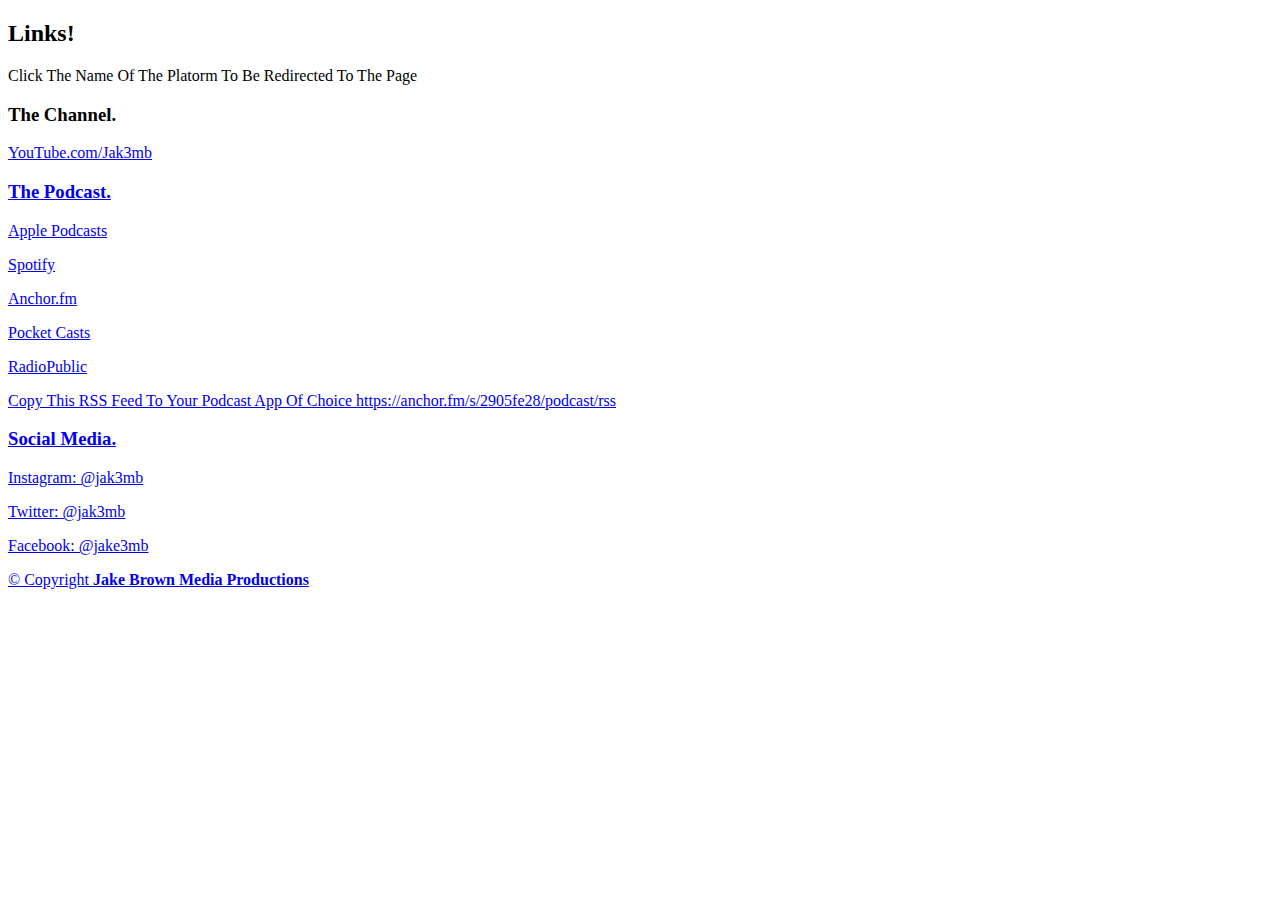
==== links.html @ 1b5c6113 "Update links.html" ====
<!DOCTYPE html>
<html lang="en">

<head>
  <meta charset="utf-8">
  <meta content="width=device-width, initial-scale=1.0" name="viewport">

  <title>Jak3mb</title>
  <meta content="" name="descriptison">
  <meta content="" name="keywords">

  <!-- Favicons -->
  <link href="assets/img/favicon.png" rel="icon">
  <link href="assets/img/apple-touch-icon.png" rel="apple-touch-icon">

  <!-- Google Fonts -->
  <link href="https://fonts.googleapis.com/css?family=Open+Sans:300,300i,400,400i,600,600i,700,700i|Raleway:300,300i,400,400i,500,500i,600,600i,700,700i|Poppins:300,300i,400,400i,500,500i,600,600i,700,700i" rel="stylesheet">

  <!-- Vendor CSS Files -->
  <link href="assets/vendor/bootstrap/css/bootstrap.min.css" rel="stylesheet">
  <link href="assets/vendor/icofont/icofont.min.css" rel="stylesheet">
  <link href="assets/vendor/boxicons/css/boxicons.min.css" rel="stylesheet">
  <link href="assets/vendor/venobox/venobox.css" rel="stylesheet">
  <link href="assets/vendor/owl.carousel/assets/owl.carousel.min.css" rel="stylesheet">
  <link href="assets/vendor/aos/aos.css" rel="stylesheet">

  <!-- Template Main CSS File -->
  <link href="assets/css/style.css" rel="stylesheet">

</head>

<body>

  <!-- ======= Links Section ======= -->

<section id="links" class="links">
      <div class="container">

        <div class="section-title">
          <h2>Links!</h2>
          <p>Click The Name Of The Platorm To Be Redirected To The Page</p>
        </div>

        <div class="row">
            <h3>The Channel.</h3>
             <a href="https://youtube.com/jak3mb"</a> <p>YouTube.com/Jak3mb</p>
            </div>
             
             <div class="row"> 
             <h3>The Podcast.</h3>
               </div>
             <a href="https://podcasts.apple.com/us/podcast/tech-weekly/id1521170479"</a> <p>Apple Podcasts</p>
               </div>
               <div class="row">
             <a href="https://open.spotify.com/show/4nz32MWBscoelt1vEu2uzV"</a> <p>Spotify</p>
                 </div>
                 <div class="row">
             <a href="https://anchor.fm/jak3mb/"</a> <p>Anchor.fm</p>
                   </div>
                   <div class="row">
             <a href="https://pca.st/urje1bz6"</a> <p>Pocket Casts</p>
                     </div>
                     <div class="row">
             <a href="https://radiopublic.com/tech-weekly-Wzogy4"</a> <p>RadioPublic</p>
                       </div>
                       <div class="row">
             <p>Copy This RSS Feed To Your Podcast App Of Choice    https://anchor.fm/s/2905fe28/podcast/rss</p>
                         </div>
            
               <div class="row">
             <h3>Social Media.</h3>
                 </div>
             <a href="https://instagram.com/jak3mb"</a> <p>Instagram: @jak3mb</p>
                 </div>
                 <div class="row">
             <a href="Twitter.com/jak3mb"</a> <p>Twitter: @jak3mb</p>
                   </div>
                 <div class="row">
             <a href="https://facebook.com/jake3mb"</a> <p>Facebook: @jake3mb</p>
                   </div>
            </div>
          </div>
        </div>

      </div>
    </section><!-- End Links Section -->




 <footer id="footer">
    <div class="container">
      <div class="copyright">
        &copy; Copyright <strong><span>Jake Brown Media Productions</span></strong>
      </div>
    </div>
  </footer><!-- End  Footer -->

  <a href="#" class="back-to-top"><i class="icofont-simple-up"></i></a>

  <!-- Vendor JS Files -->
  <script src="assets/vendor/jquery/jquery.min.js"></script>
  <script src="assets/vendor/bootstrap/js/bootstrap.bundle.min.js"></script>
  <script src="assets/vendor/jquery.easing/jquery.easing.min.js"></script>
  <script src="assets/vendor/php-email-form/validate.js"></script>
  <script src="assets/vendor/waypoints/jquery.waypoints.min.js"></script>
  <script src="assets/vendor/counterup/counterup.min.js"></script>
  <script src="assets/vendor/isotope-layout/isotope.pkgd.min.js"></script>
  <script src="assets/vendor/venobox/venobox.min.js"></script>
  <script src="assets/vendor/owl.carousel/owl.carousel.min.js"></script>
  <script src="assets/vendor/typed.js/typed.min.js"></script>
  <script src="assets/vendor/aos/aos.js"></script>

  <!-- Template Main JS File -->
  <script src="assets/js/main.js"></script>

</body>

</html>
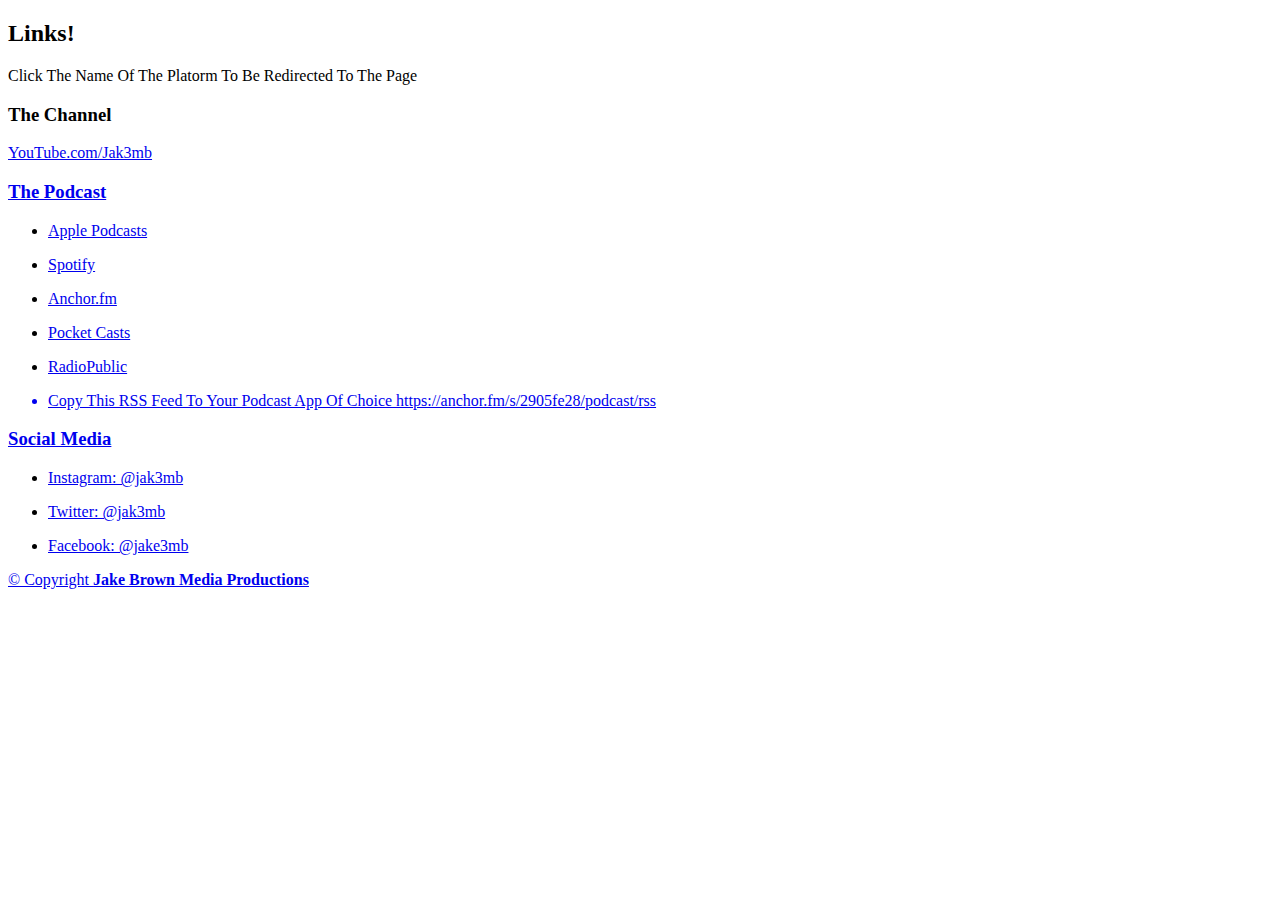
==== commit 0b02c03b: "Update links.html" ====
--- a/links.html
+++ b/links.html
@@ -41,43 +41,31 @@
           <p>Click The Name Of The Platorm To Be Redirected To The Page</p>
         </div>
 
-        <div class="row">
-            <h3>The Channel.</h3>
+       <div class="section-header">
+            <h3>The Channel</h3>
              <a href="https://youtube.com/jak3mb"</a> <p>YouTube.com/Jak3mb</p>
             </div>
              
-             <div class="row"> 
-             <h3>The Podcast.</h3>
+              <div class="section-header"> 
+             <h3>The Podcast</h3>
                </div>
-             <a href="https://podcasts.apple.com/us/podcast/tech-weekly/id1521170479"</a> <p>Apple Podcasts</p>
-               </div>
-               <div class="row">
-             <a href="https://open.spotify.com/show/4nz32MWBscoelt1vEu2uzV"</a> <p>Spotify</p>
+        <ul>
+             <li><a href="https://podcasts.apple.com/us/podcast/tech-weekly/id1521170479"</a><p>Apple Podcasts</p></li>
+             <li><a href="https://open.spotify.com/show/4nz32MWBscoelt1vEu2uzV"</a><p>Spotify</p></li>
+             <li><a href="https://anchor.fm/jak3mb/"</a><p>Anchor.fm</p></li>
+             <li><a href="https://pca.st/urje1bz6"</a><p>Pocket Casts</p></li>
+             <li><a href="https://radiopublic.com/tech-weekly-Wzogy4"</a><p>RadioPublic</p></li>
+             <li><p>Copy This RSS Feed To Your Podcast App Of Choice    https://anchor.fm/s/2905fe28/podcast/rss</p></li>
+          </ul>
+            
+              <div class="section-header">
+             <h3>Social Media</h3>
                  </div>
-                 <div class="row">
-             <a href="https://anchor.fm/jak3mb/"</a> <p>Anchor.fm</p>
-                   </div>
-                   <div class="row">
-             <a href="https://pca.st/urje1bz6"</a> <p>Pocket Casts</p>
-                     </div>
-                     <div class="row">
-             <a href="https://radiopublic.com/tech-weekly-Wzogy4"</a> <p>RadioPublic</p>
-                       </div>
-                       <div class="row">
-             <p>Copy This RSS Feed To Your Podcast App Of Choice    https://anchor.fm/s/2905fe28/podcast/rss</p>
-                         </div>
-            
-               <div class="row">
-             <h3>Social Media.</h3>
-                 </div>
-             <a href="https://instagram.com/jak3mb"</a> <p>Instagram: @jak3mb</p>
-                 </div>
-                 <div class="row">
-             <a href="Twitter.com/jak3mb"</a> <p>Twitter: @jak3mb</p>
-                   </div>
-                 <div class="row">
-             <a href="https://facebook.com/jake3mb"</a> <p>Facebook: @jake3mb</p>
-                   </div>
+        <ul>
+             <li><a href="https://instagram.com/jak3mb"</a><p>Instagram: @jak3mb</p></li>
+             <li><a href="Twitter.com/jak3mb"</a><p>Twitter: @jak3mb</p></li>
+             <li><a href="https://facebook.com/jake3mb"</a><p>Facebook: @jake3mb</p></li>
+        </ul>
             </div>
           </div>
         </div>
